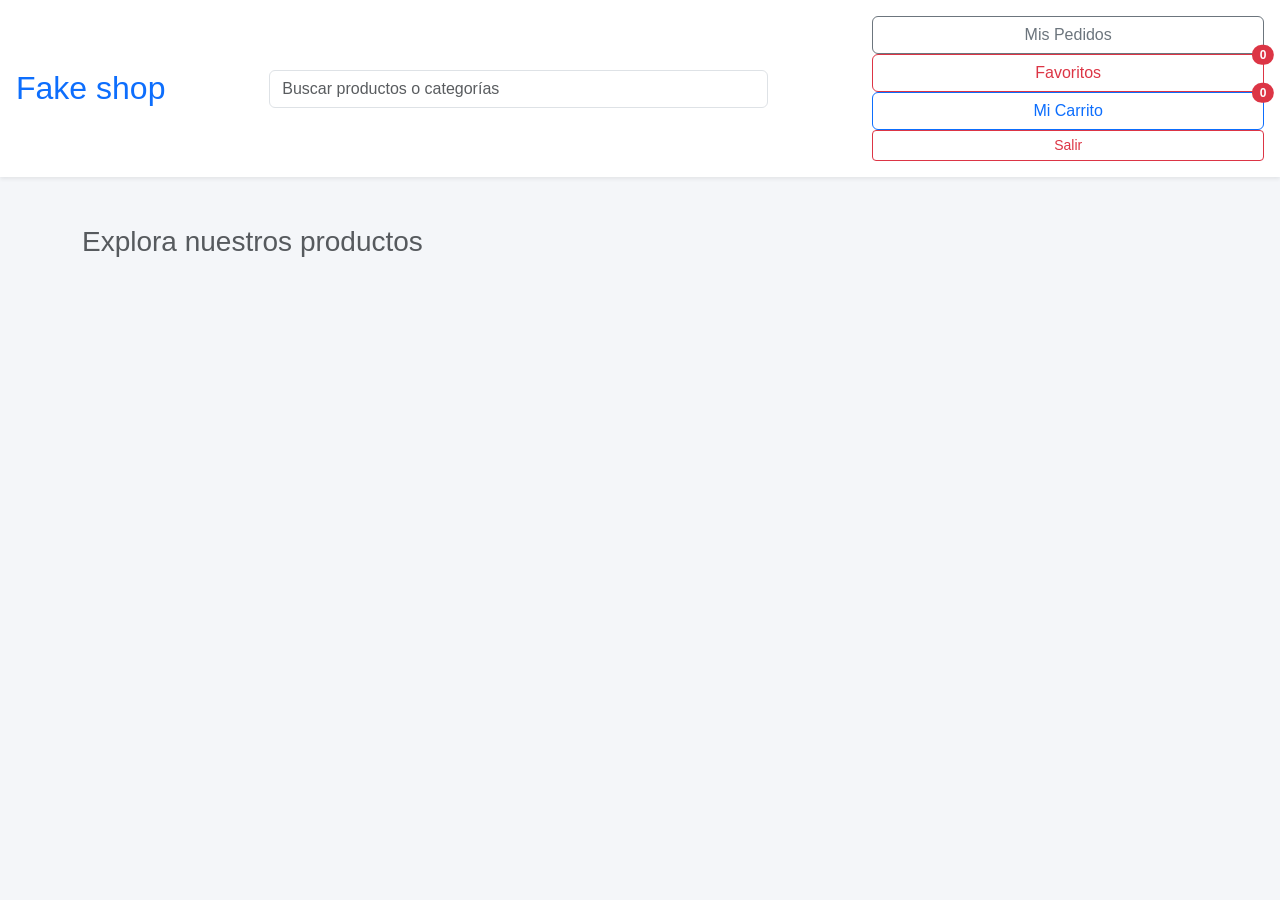
==== src/main/resources/static/catalogo.html @ 31813b3b "[MiguelAngelToscuento] pago y pedidos" ====
<!DOCTYPE html>
<html lang="en">

<head>
    <meta charset="UTF-8">
    <title>Fake Shop Catálogo</title>
    <link href="https://cdn.jsdelivr.net/npm/bootstrap@5.3.3/dist/css/bootstrap.min.css" rel="stylesheet">
    <script src="https://cdn.jsdelivr.net/npm/bootstrap@5.3.3/dist/js/bootstrap.bundle.min.js"></script>
    <link rel="stylesheet" href="style.css">
</head>

<body style="background-color: #f4f6f9">

    <!-- Navbar -->
    <header class="top-nav d-flex justify-content-between align-items-center p-3 bg-white shadow-sm sticky-top">
        <h2 class="logo text-primary m-0">Fake shop</h2>

        <div class="mx-auto" style="width: 40%;">
            <input type="text" id="inputBusqueda" class="form-control" placeholder="Buscar productos o categorías">
        </div>

        <div>
            <button class="btn btn-outline-secondary me-2" data-bs-toggle="modal" data-bs-target="#modalMisCompras"
                onclick="cargarMisCompras()">Mis Pedidos</button>

            <button class="btn btn-outline-danger me-2 position-relative" data-bs-toggle="offcanvas"
                data-bs-target="#favoritosLateral">
                Favoritos
                <span id="badgeFavoritos"
                    class="position-absolute top-0 start-100 translate-middle badge rounded-pill bg-danger">0</span>
            </button>

            <button class="btn btn-outline-primary me-3 position-relative" data-bs-toggle="offcanvas"
                data-bs-target="#carritoLateral">
                Mi Carrito
                <span id="badgeCarrito"
                    class="position-absolute top-0 start-100 translate-middle badge rounded-pill bg-danger">0</span>
            </button>
            <button id="btnCerrarSesionCat" class="btn btn-outline-danger btn-sm">Salir</button>
        </div>
    </header>

    <!-- Catálogo de productos -->
    <div class="container mt-5">
        <h3 class="mb-4 text-muted">Explora nuestros productos</h3>
        <div class="row" id="catalogoGlobal"></div>
    </div>

    <!-- Offcanvas del Carrito -->
    <div class="offcanvas offcanvas-end" tabindex="-1" id="carritoLateral" aria-labelledby="carritoTitulo">
        <div class="offcanvas-header border-bottom">
            <h5 class="offcanvas-title" id="carritoTitulo">Tu Pedido</h5>
            <button type="button" class="btn-close" data-bs-dismiss="offcanvas" aria-label="Close"></button>
        </div>
        <div class="offcanvas-body d-flex flex-column">
            <div id="listaCarrito" class="flex-grow-1 overflow-auto mb-3">
                <p class="text-muted text-center mt-4">El carrito está vacío</p>
            </div>
            <div class="border-top pt-3">
                <div class="d-flex justify-content-between mb-3">
                    <h5 class="m-0">Total:</h5>
                    <h5 class="m-0 text-success">$<span id="totalCarrito">0.00</span></h5>
                </div>
                <button id="btnPagar" class="btn btn-success w-100 btn-lg">Proceder al Pago</button>
            </div>
        </div>
    </div>

    <!-- Offcanvas de Favoritos -->
    <div class="offcanvas offcanvas-start" tabindex="-1" id="favoritosLateral" aria-labelledby="favoritosTitulo">
        <div class="offcanvas-header border-bottom">
            <h5 class="offcanvas-title text-danger" id="favoritosTitulo">Mis Favoritos</h5>
            <button type="button" class="btn-close" data-bs-dismiss="offcanvas" aria-label="Close"></button>
        </div>
        <div class="offcanvas-body bg-light">
            <div id="listaFavoritos" class="d-flex flex-column gap-2">
                <p class="text-muted text-center mt-4">Aún no tienes favoritos</p>
            </div>
        </div>
    </div>

    <!-- Modal Checkout -->
    <div class="modal fade" id="modalCheckout" tabindex="-1" aria-hidden="true">
        <div class="modal-dialog">
            <div class="modal-content">
                <div class="modal-header bg-primary text-white">
                    <h5 class="modal-title">Completar Compra</h5>
                    <button type="button" class="btn-close btn-close-white" data-bs-dismiss="modal"></button>
                </div>
                <div class="modal-body">
                    <h4 class="text-center mb-4">Total a pagar: $<span id="checkoutTotal"
                            class="text-success fw-bold">0.00</span></h4>
                    <h6 class="mb-3 text-muted">Selecciona tu método de pago:</h6>

                    <div class="form-check mb-2">
                        <input class="form-check-input opciones-pago" type="radio" name="metodoPago" id="pagoTarjeta"
                            value="Tarjeta" checked>
                        <label class="form-check-label fw-bold" for="pagoTarjeta">Tarjeta de Crédito / Débito</label>
                    </div>
                    <div class="form-check mb-2">
                        <input class="form-check-input opciones-pago" type="radio" name="metodoPago" id="pagoPaypal"
                            value="PayPal">
                        <label class="form-check-label fw-bold" for="pagoPaypal">PayPal</label>
                    </div>
                    <div class="form-check mb-4">
                        <input class="form-check-input opciones-pago" type="radio" name="metodoPago" id="pagoOxxo"
                            value="Oxxo">
                        <label class="form-check-label fw-bold" for="pagoOxxo">Pago en efectivo (OXXO)</label>
                    </div>

                    <div id="cajaTarjeta" class="p-3 bg-light border rounded">
                        <div class="mb-2">
                            <label class="form-label small">Número de Tarjeta</label>
                            <input type="text" class="form-control form-control-sm" placeholder="0000 0000 0000 0000"
                                maxlength="16">
                        </div>
                        <div class="row">
                            <div class="col-6">
                                <label class="form-label small">Vencimiento</label>
                                <input type="text" class="form-control form-control-sm" placeholder="MM/YY"
                                    maxlength="5">
                            </div>
                            <div class="col-6">
                                <label class="form-label small">CVV</label>
                                <input type="password" class="form-control form-control-sm" placeholder="123"
                                    maxlength="3">
                            </div>
                        </div>
                    </div>
                    <div id="cajaOxxo" class="p-3 bg-light border rounded text-center" style="display: none;">
                        <p class="small m-0 text-muted">Te generaremos un código de barras al finalizar para que pagues
                            en cualquier sucursal OXXO en las próximas 24 horas.</p>
                    </div>
                    <div id="cajaPaypal" class="p-3 bg-light border rounded text-center" style="display: none;">
                        <p class="small m-0 text-muted">Se abrirá una ventana segura para que inicies sesión con tu
                            cuenta de PayPal.</p>
                    </div>
                </div>
                <div class="modal-footer d-flex justify-content-between align-items-center">
                    <small class="text-muted m-0" style="font-size: 11px;">Se enviará a la dirección de tu
                        perfil.</small>
                    <button type="button" class="btn btn-success" id="btnConfirmarCompra">Pagar Ahora</button>
                </div>
            </div>
        </div>
    </div>

    <!-- Modal Historial de Compras -->
    <div class="modal fade" id="modalMisCompras" tabindex="-1" aria-hidden="true">
        <div class="modal-dialog modal-lg modal-dialog-scrollable">
            <div class="modal-content">
                <div class="modal-header bg-dark text-white">
                    <h5 class="modal-title">Historial de Pedidos</h5>
                    <button type="button" class="btn-close btn-close-white" data-bs-dismiss="modal"></button>
                </div>
                <div class="modal-body">
                    <div id="listaMisCompras" class="d-flex flex-column gap-3"></div>
                </div>
            </div>
        </div>
    </div>

    <script src="cliente.js"></script>
</body>

</html>
---- src/main/resources/static/style.css ----
/* style.css */
body {
    font-family: Arial, sans-serif;
    margin: 0;
    padding: 0;
    background-color: #f4f6f9;
}

.form-container {
    background-color: #ffffff; /* Fondo blanco para que resalten */
    border: 1px solid #ccc;
    padding: 20px;
    border-radius: 8px;
    width: 300px;
    box-shadow: 0 4px 6px rgba(0,0,0,0.05);
}

.form-container h2 {
    text-align: center;
}

.form-group {
    margin-bottom: 15px;
}

.form-group label {
    display: block;
    margin-bottom: 5px;
}

.form-group input {
    width: 100%;
    padding: 8px;
    box-sizing: border-box;
}

button {
    width: 100%;
    padding: 10px;
    background-color: #007bff;
    color: white;
    border: none;
    border-radius: 4px;
    cursor: pointer;
}

button:hover {
    background-color: #0056b3;
}
.tabs-container{
    display: flex;
    gap: 15px;
    margin: 0;
}
.tab-btn{
    flex: 1;
    width: auto;
    border-radius: 6px;
    padding: 10px;
    background-color: #fff;
    color: #007bff;
    border: 1px solid #007bff;
    cursor: pointer;
    font-weight: bold;
    transition: background-color 0.3s, color 0.3s;
}
.tab-btn.active{
    background-color: #007bff;
    color: #fff;
}

.top-nav{
    display: flex;
    justify-content: space-between;
    align-items: center;
    background-color: #ffffff;
    padding: 10px 40px;
    box-shadow: 0 2px 5px rgba(0,0,0,0.1);
}

.logo{
    margin: 0;
    color: #007bff;
}
.forms-wrapper{
    display: flex;
    justify-content: center;
    gap: 50px;
    margin-top: 50px;
}
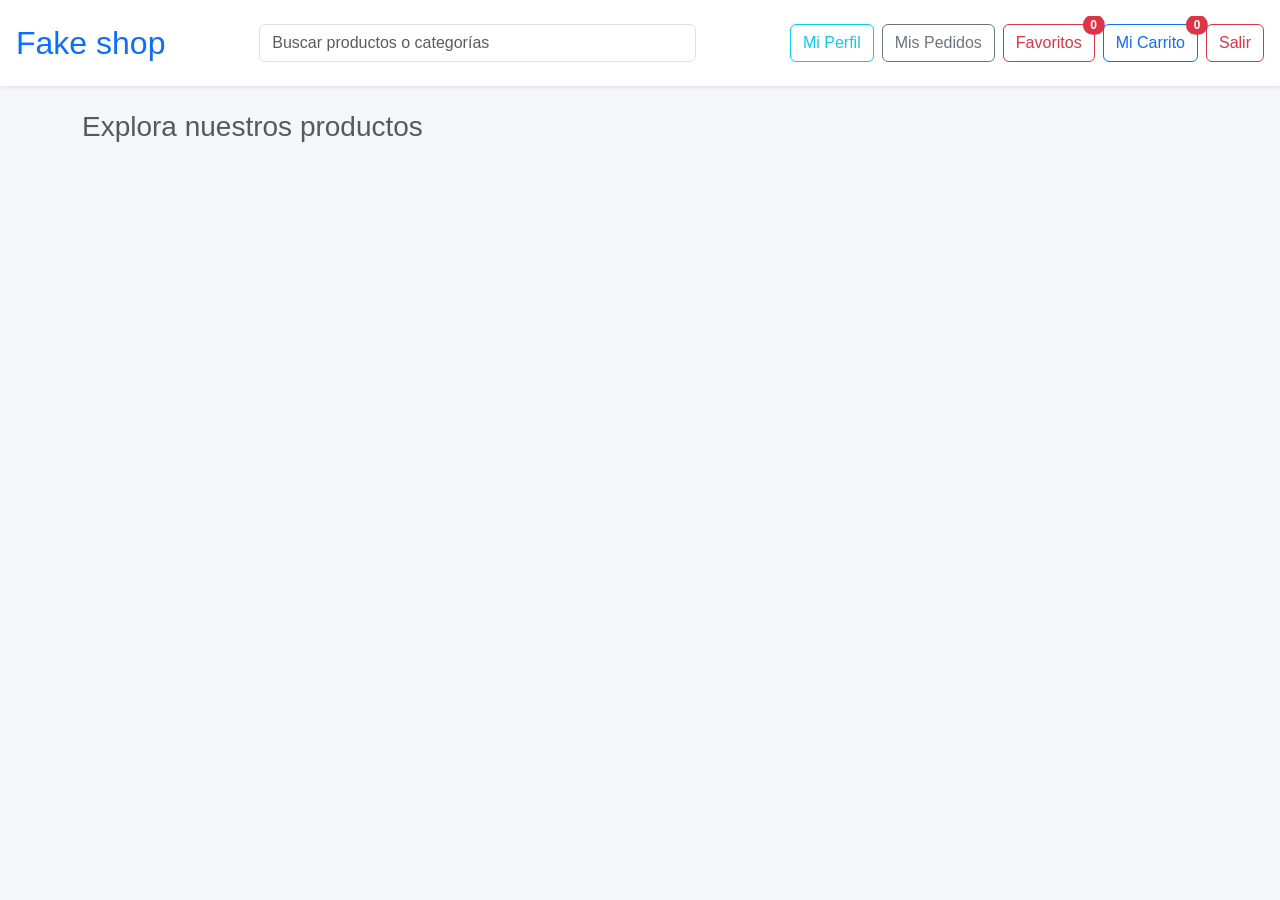
==== commit d76cb98b: "[MiguelAngelToscuento] avances" ====
--- a/src/main/resources/static/catalogo.html
+++ b/src/main/resources/static/catalogo.html
@@ -15,34 +15,40 @@
     <header class="top-nav d-flex justify-content-between align-items-center p-3 bg-white shadow-sm sticky-top">
         <h2 class="logo text-primary m-0">Fake shop</h2>
 
-        <div class="mx-auto" style="width: 40%;">
+        <div class="mx-auto" style="width: 35%;">
             <input type="text" id="inputBusqueda" class="form-control" placeholder="Buscar productos o categorías">
         </div>
 
-        <div>
-            <button class="btn btn-outline-secondary me-2" data-bs-toggle="modal" data-bs-target="#modalMisCompras"
-                onclick="cargarMisCompras()">Mis Pedidos</button>
+        <div class="d-flex align-items-center gap-2 flex-nowrap overflow-auto py-2">
+            <a href="perfil.html" class="btn btn-outline-info text-nowrap">Mi Perfil</a>
 
-            <button class="btn btn-outline-danger me-2 position-relative" data-bs-toggle="offcanvas"
+            <button class="btn btn-outline-secondary text-nowrap" data-bs-toggle="modal"
+                data-bs-target="#modalMisCompras" onclick="cargarMisCompras()">Mis Pedidos</button>
+
+            <button class="btn btn-outline-danger position-relative text-nowrap" data-bs-toggle="offcanvas"
                 data-bs-target="#favoritosLateral">
                 Favoritos
                 <span id="badgeFavoritos"
                     class="position-absolute top-0 start-100 translate-middle badge rounded-pill bg-danger">0</span>
             </button>
 
-            <button class="btn btn-outline-primary me-3 position-relative" data-bs-toggle="offcanvas"
+            <button class="btn btn-outline-primary position-relative text-nowrap" data-bs-toggle="offcanvas"
                 data-bs-target="#carritoLateral">
                 Mi Carrito
                 <span id="badgeCarrito"
                     class="position-absolute top-0 start-100 translate-middle badge rounded-pill bg-danger">0</span>
             </button>
-            <button id="btnCerrarSesionCat" class="btn btn-outline-danger btn-sm">Salir</button>
+            <button id="btnCerrarSesionCat" class="btn btn-outline-danger text-nowrap">Salir</button>
         </div>
     </header>
 
     <!-- Catálogo de productos -->
-    <div class="container mt-5">
-        <h3 class="mb-4 text-muted">Explora nuestros productos</h3>
+    <div class="container mt-4">
+        <h3 class="mb-3 text-muted">Explora nuestros productos</h3>
+
+        <!-- Contenedor de filtros -->
+        <div id="contenedorFiltros" class="d-flex gap-2 mb-4 overflow-auto pb-2"></div>
+
         <div class="row" id="catalogoGlobal"></div>
     </div>
 
@@ -69,7 +75,7 @@
     <!-- Offcanvas de Favoritos -->
     <div class="offcanvas offcanvas-start" tabindex="-1" id="favoritosLateral" aria-labelledby="favoritosTitulo">
         <div class="offcanvas-header border-bottom">
-            <h5 class="offcanvas-title text-danger" id="favoritosTitulo">Mis Favoritos</h5>
+            <h5 class="offcanvas-title text-danger" id="favoritosTitulo">Mis Favoritos ❤️</h5>
             <button type="button" class="btn-close" data-bs-dismiss="offcanvas" aria-label="Close"></button>
         </div>
         <div class="offcanvas-body bg-light">
@@ -128,17 +134,16 @@
                         </div>
                     </div>
                     <div id="cajaOxxo" class="p-3 bg-light border rounded text-center" style="display: none;">
-                        <p class="small m-0 text-muted">Te generaremos un código de barras al finalizar para que pagues
-                            en cualquier sucursal OXXO en las próximas 24 horas.</p>
+                        <p class="small m-0 text-muted">Se generará un código de barras al finalizar para pago en
+                            sucursal OXXO en las próximas 24 horas.</p>
                     </div>
                     <div id="cajaPaypal" class="p-3 bg-light border rounded text-center" style="display: none;">
-                        <p class="small m-0 text-muted">Se abrirá una ventana segura para que inicies sesión con tu
-                            cuenta de PayPal.</p>
+                        <p class="small m-0 text-muted">Se abrirá una ventana segura para inicio de sesión con PayPal.
+                        </p>
                     </div>
                 </div>
                 <div class="modal-footer d-flex justify-content-between align-items-center">
-                    <small class="text-muted m-0" style="font-size: 11px;">Se enviará a la dirección de tu
-                        perfil.</small>
+                    <small class="text-muted m-0" style="font-size: 11px;">Se enviará a la dirección del perfil.</small>
                     <button type="button" class="btn btn-success" id="btnConfirmarCompra">Pagar Ahora</button>
                 </div>
             </div>
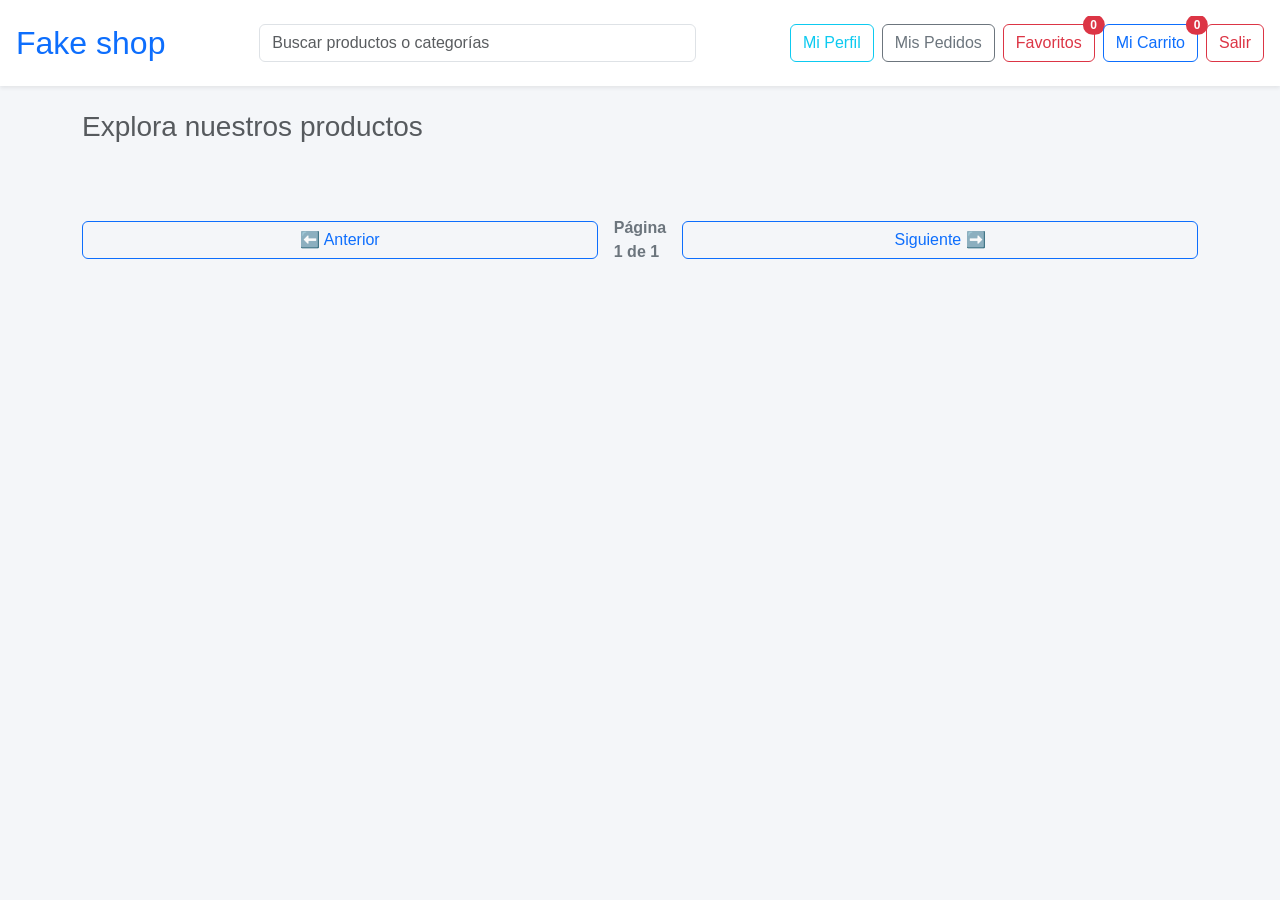
==== commit 27425d70: "[MiguelAngelToscuento] paginación" ====
--- a/src/main/resources/static/catalogo.html
+++ b/src/main/resources/static/catalogo.html
@@ -50,6 +50,11 @@
         <div id="contenedorFiltros" class="d-flex gap-2 mb-4 overflow-auto pb-2"></div>
 
         <div class="row" id="catalogoGlobal"></div>
+        <div class="d-flex justify-content-center align-items-center my-4 gap-3">
+            <button id="btnAnterior" class="btn btn-outline-primary px-4" onclick="cambiarPagina(-1)">⬅️ Anterior</button>
+            <span id="textoPaginacion" class="fw-bold text-secondary">Página 1 de 1</span>
+            <button id="btnSiguiente" class="btn btn-outline-primary px-4" onclick="cambiarPagina(1)">Siguiente ➡️</button>
+        </div>
     </div>
 
     <!-- Offcanvas del Carrito -->
@@ -138,8 +143,8 @@
                             sucursal OXXO en las próximas 24 horas.</p>
                     </div>
                     <div id="cajaPaypal" class="p-3 bg-light border rounded text-center" style="display: none;">
-                        <p class="small m-0 text-muted">Se abrirá una ventana segura para inicio de sesión con PayPal.
-                        </p>
+                        <p class="small text-muted mb-3">Paga de forma segura con tu cuenta PayPal o tarjeta.</p>
+                        <div id="paypal-button-container"></div>
                     </div>
                 </div>
                 <div class="modal-footer d-flex justify-content-between align-items-center">
@@ -165,6 +170,84 @@
         </div>
     </div>
 
+    <!-- detalle del producto -->
+    <div class="modal fade" id="modalDetalleProducto" tabindex="-1" aria-hidden="true">
+        <div class="modal-dialog modal-xl modal-dialog-scrollable">
+            <div class="modal-content" style="background-color: #f4f6f9;">
+                <div class="modal-header bg-white shadow-sm z-1 pb-2 pt-3">
+                    <h5 class="modal-title text-primary fw-bold">Detalle del Producto</h5>
+                    <button type="button" class="btn-close" data-bs-dismiss="modal"></button>
+                </div>
+                <div class="modal-body p-0">
+                    <!-- Sección de compra rápida -->
+                    <div class="bg-white p-4 mb-3 shadow-sm">
+                        <div class="row">
+                            <div class="col-md-6 text-center mb-3 mb-md-0">
+                                <img id="detalleImagen" src="" class="img-fluid rounded" style="max-height: 400px; object-fit: contain;">
+                            </div>
+                            <div class="col-md-6 d-flex flex-column justify-content-center">
+                                <p class="text-muted small mb-1" id="detalleCategoria"></p>
+                                <h3 class="fw-bold mb-2" id="detalleTitulo"></h3>
+                                <p class="text-primary mb-3 small" style="cursor: pointer;">🏪 Vendido por: <span id="detalleTienda" class="fw-bold text-decoration-underline"></span></p>
+                                <h2 class="text-success mb-3">$<span id="detallePrecio"></span></h2>
+                                <p class="mb-4 text-secondary" id="detalleDescripcion"></p>
+                                <p class="text-muted small">Unidades disponibles: <span id="detalleStock" class="fw-bold"></span></p>
+                                <button id="btnDetalleAgregarCarrito" class="btn btn-primary btn-lg w-100 shadow-sm">Agregar al carrito</button>
+                            </div>
+                        </div>
+                    </div>
+
+                    <!-- reseñas y recomendados-->
+                    <div class="container-fluid px-4 pb-4">
+                        <div class="row">
+                            <!--reseñas-->
+                            <div class="col-md-8">
+                                <div class="card shadow-sm border-0 mb-4">
+                                    <div class="card-header bg-white pt-3 pb-2">
+                                        <h5 class="m-0 fw-bold">Opiniones sobre el producto</h5>
+                                    </div>
+                                    <div class="card-body">
+                                        <div id="listaResenas" class="mb-4" style="max-height: 300px; overflow-y: auto;">
+                                            <p class="text-muted">Cargando reseñas...</p>
+                                        </div>
+                                        <hr>
+                                        <h6 class="fw-bold text-primary">Deja tu opinión</h6>
+                                        <form id="formResena" class="mt-3">
+                                            <input type="hidden" id="resenaProductoId">
+                                            <div class="mb-3">
+                                                <label class="form-label small fw-bold">Calificación</label>
+                                                <select class="form-select" id="resenaCalificacion" required>
+                                                    <option value="5">⭐⭐⭐⭐⭐ ¡Excelente!</option>
+                                                    <option value="4">⭐⭐⭐⭐ Muy bueno</option>
+                                                    <option value="3">⭐⭐⭐ Bueno</option>
+                                                    <option value="2">⭐⭐ Regular</option>
+                                                    <option value="1">⭐ Malo</option>
+                                                </select>
+                                            </div>
+                                            <div class="mb-3">
+                                                <label class="form-label small fw-bold">Cuéntanos más sobre el producto</label>
+                                                <textarea class="form-control" id="resenaComentario" rows="3" placeholder="¿Qué te pareció?" required></textarea>
+                                            </div>
+                                            <button type="submit" class="btn btn-success">Publicar opinión</button>
+                                        </form>
+                                    </div>
+                                </div>
+                            </div>
+
+                            <!-- recomendados -->
+                            <div class="col-md-4">
+                                <h6 class="text-muted mb-3 fw-bold">Quienes vieron este producto también compraron:</h6>
+                                <div id="listaRecomendados" class="d-flex flex-column gap-3"></div>
+                            </div>
+                        </div>
+                    </div>
+                </div>
+            </div>
+        </div>
+    </div>
+
+    <script src="https://www.paypal.com/sdk/js?client-id=test&currency=MXN"></script>
+
     <script src="cliente.js"></script>
 </body>
 
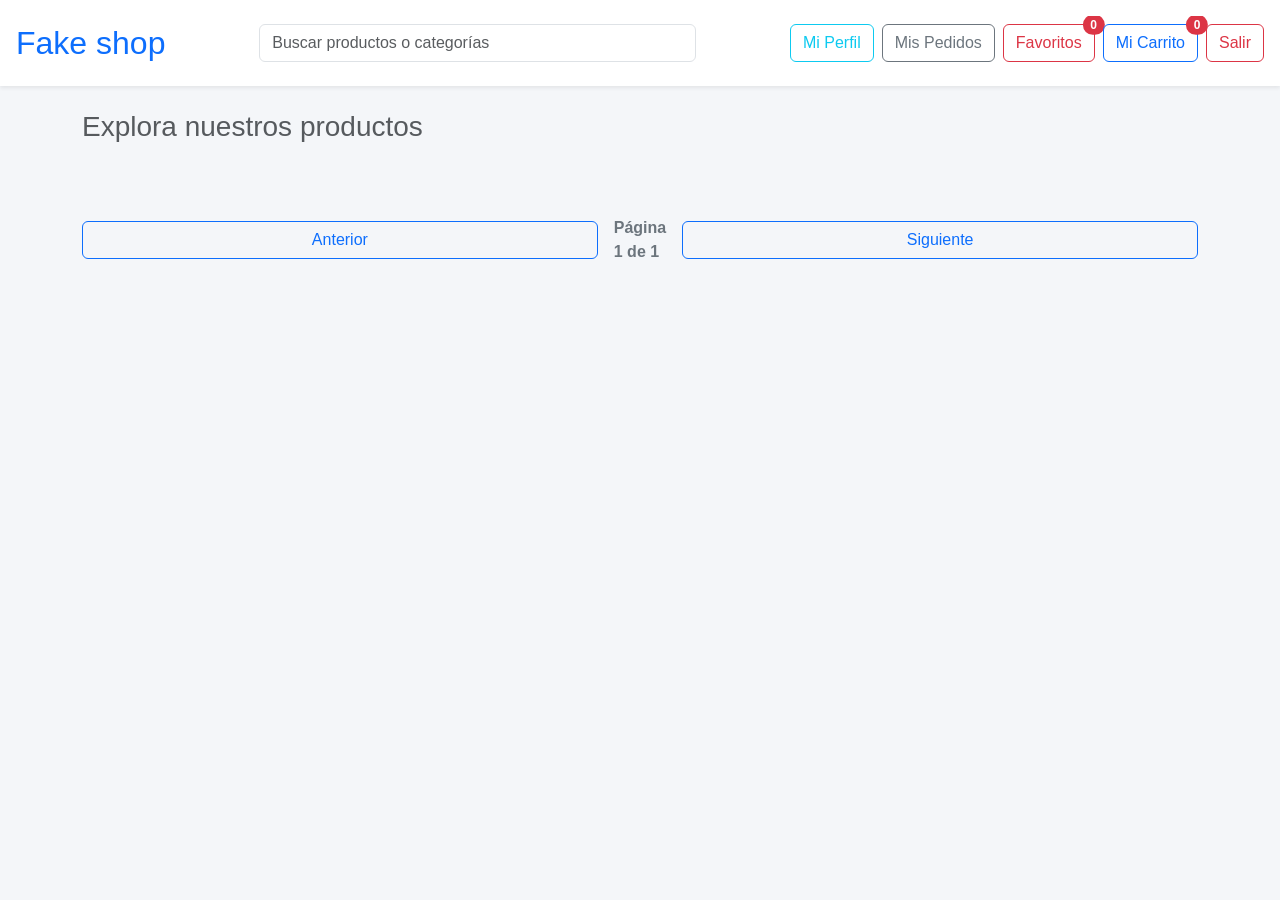
==== commit ae16367c: "[MiguelAngelToscuento] organización" ====
--- a/src/main/resources/static/catalogo.html
+++ b/src/main/resources/static/catalogo.html
@@ -1,9 +1,10 @@
 <!DOCTYPE html>
-<html lang="en">
+<html lang="es">
 
 <head>
     <meta charset="UTF-8">
     <title>Fake Shop Catálogo</title>
+    <!-- Importación de estilos y scripts de Bootstrap -->
     <link href="https://cdn.jsdelivr.net/npm/bootstrap@5.3.3/dist/css/bootstrap.min.css" rel="stylesheet">
     <script src="https://cdn.jsdelivr.net/npm/bootstrap@5.3.3/dist/js/bootstrap.bundle.min.js"></script>
     <link rel="stylesheet" href="style.css">
@@ -11,244 +12,254 @@
 
 <body style="background-color: #f4f6f9">
 
-    <!-- Navbar -->
-    <header class="top-nav d-flex justify-content-between align-items-center p-3 bg-white shadow-sm sticky-top">
-        <h2 class="logo text-primary m-0">Fake shop</h2>
-
-        <div class="mx-auto" style="width: 35%;">
-            <input type="text" id="inputBusqueda" class="form-control" placeholder="Buscar productos o categorías">
-        </div>
-
-        <div class="d-flex align-items-center gap-2 flex-nowrap overflow-auto py-2">
-            <a href="perfil.html" class="btn btn-outline-info text-nowrap">Mi Perfil</a>
-
-            <button class="btn btn-outline-secondary text-nowrap" data-bs-toggle="modal"
-                data-bs-target="#modalMisCompras" onclick="cargarMisCompras()">Mis Pedidos</button>
-
-            <button class="btn btn-outline-danger position-relative text-nowrap" data-bs-toggle="offcanvas"
-                data-bs-target="#favoritosLateral">
-                Favoritos
-                <span id="badgeFavoritos"
-                    class="position-absolute top-0 start-100 translate-middle badge rounded-pill bg-danger">0</span>
-            </button>
-
-            <button class="btn btn-outline-primary position-relative text-nowrap" data-bs-toggle="offcanvas"
-                data-bs-target="#carritoLateral">
-                Mi Carrito
-                <span id="badgeCarrito"
-                    class="position-absolute top-0 start-100 translate-middle badge rounded-pill bg-danger">0</span>
-            </button>
-            <button id="btnCerrarSesionCat" class="btn btn-outline-danger text-nowrap">Salir</button>
-        </div>
-    </header>
-
-    <!-- Catálogo de productos -->
-    <div class="container mt-4">
-        <h3 class="mb-3 text-muted">Explora nuestros productos</h3>
-
-        <!-- Contenedor de filtros -->
-        <div id="contenedorFiltros" class="d-flex gap-2 mb-4 overflow-auto pb-2"></div>
-
-        <div class="row" id="catalogoGlobal"></div>
-        <div class="d-flex justify-content-center align-items-center my-4 gap-3">
-            <button id="btnAnterior" class="btn btn-outline-primary px-4" onclick="cambiarPagina(-1)">⬅️ Anterior</button>
-            <span id="textoPaginacion" class="fw-bold text-secondary">Página 1 de 1</span>
-            <button id="btnSiguiente" class="btn btn-outline-primary px-4" onclick="cambiarPagina(1)">Siguiente ➡️</button>
-        </div>
-    </div>
-
-    <!-- Offcanvas del Carrito -->
-    <div class="offcanvas offcanvas-end" tabindex="-1" id="carritoLateral" aria-labelledby="carritoTitulo">
-        <div class="offcanvas-header border-bottom">
-            <h5 class="offcanvas-title" id="carritoTitulo">Tu Pedido</h5>
-            <button type="button" class="btn-close" data-bs-dismiss="offcanvas" aria-label="Close"></button>
-        </div>
-        <div class="offcanvas-body d-flex flex-column">
-            <div id="listaCarrito" class="flex-grow-1 overflow-auto mb-3">
-                <p class="text-muted text-center mt-4">El carrito está vacío</p>
-            </div>
-            <div class="border-top pt-3">
-                <div class="d-flex justify-content-between mb-3">
-                    <h5 class="m-0">Total:</h5>
-                    <h5 class="m-0 text-success">$<span id="totalCarrito">0.00</span></h5>
-                </div>
-                <button id="btnPagar" class="btn btn-success w-100 btn-lg">Proceder al Pago</button>
-            </div>
-        </div>
-    </div>
-
-    <!-- Offcanvas de Favoritos -->
-    <div class="offcanvas offcanvas-start" tabindex="-1" id="favoritosLateral" aria-labelledby="favoritosTitulo">
-        <div class="offcanvas-header border-bottom">
-            <h5 class="offcanvas-title text-danger" id="favoritosTitulo">Mis Favoritos ❤️</h5>
-            <button type="button" class="btn-close" data-bs-dismiss="offcanvas" aria-label="Close"></button>
-        </div>
-        <div class="offcanvas-body bg-light">
-            <div id="listaFavoritos" class="d-flex flex-column gap-2">
-                <p class="text-muted text-center mt-4">Aún no tienes favoritos</p>
-            </div>
-        </div>
-    </div>
-
-    <!-- Modal Checkout -->
-    <div class="modal fade" id="modalCheckout" tabindex="-1" aria-hidden="true">
-        <div class="modal-dialog">
-            <div class="modal-content">
-                <div class="modal-header bg-primary text-white">
-                    <h5 class="modal-title">Completar Compra</h5>
-                    <button type="button" class="btn-close btn-close-white" data-bs-dismiss="modal"></button>
-                </div>
-                <div class="modal-body">
-                    <h4 class="text-center mb-4">Total a pagar: $<span id="checkoutTotal"
-                            class="text-success fw-bold">0.00</span></h4>
-                    <h6 class="mb-3 text-muted">Selecciona tu método de pago:</h6>
-
-                    <div class="form-check mb-2">
-                        <input class="form-check-input opciones-pago" type="radio" name="metodoPago" id="pagoTarjeta"
-                            value="Tarjeta" checked>
-                        <label class="form-check-label fw-bold" for="pagoTarjeta">Tarjeta de Crédito / Débito</label>
-                    </div>
-                    <div class="form-check mb-2">
-                        <input class="form-check-input opciones-pago" type="radio" name="metodoPago" id="pagoPaypal"
-                            value="PayPal">
-                        <label class="form-check-label fw-bold" for="pagoPaypal">PayPal</label>
-                    </div>
-                    <div class="form-check mb-4">
-                        <input class="form-check-input opciones-pago" type="radio" name="metodoPago" id="pagoOxxo"
-                            value="Oxxo">
-                        <label class="form-check-label fw-bold" for="pagoOxxo">Pago en efectivo (OXXO)</label>
-                    </div>
-
-                    <div id="cajaTarjeta" class="p-3 bg-light border rounded">
-                        <div class="mb-2">
-                            <label class="form-label small">Número de Tarjeta</label>
-                            <input type="text" class="form-control form-control-sm" placeholder="0000 0000 0000 0000"
-                                maxlength="16">
-                        </div>
-                        <div class="row">
-                            <div class="col-6">
-                                <label class="form-label small">Vencimiento</label>
-                                <input type="text" class="form-control form-control-sm" placeholder="MM/YY"
-                                    maxlength="5">
-                            </div>
-                            <div class="col-6">
-                                <label class="form-label small">CVV</label>
-                                <input type="password" class="form-control form-control-sm" placeholder="123"
-                                    maxlength="3">
-                            </div>
-                        </div>
-                    </div>
-                    <div id="cajaOxxo" class="p-3 bg-light border rounded text-center" style="display: none;">
-                        <p class="small m-0 text-muted">Se generará un código de barras al finalizar para pago en
-                            sucursal OXXO en las próximas 24 horas.</p>
-                    </div>
-                    <div id="cajaPaypal" class="p-3 bg-light border rounded text-center" style="display: none;">
-                        <p class="small text-muted mb-3">Paga de forma segura con tu cuenta PayPal o tarjeta.</p>
-                        <div id="paypal-button-container"></div>
-                    </div>
-                </div>
-                <div class="modal-footer d-flex justify-content-between align-items-center">
-                    <small class="text-muted m-0" style="font-size: 11px;">Se enviará a la dirección del perfil.</small>
-                    <button type="button" class="btn btn-success" id="btnConfirmarCompra">Pagar Ahora</button>
-                </div>
-            </div>
-        </div>
-    </div>
-
-    <!-- Modal Historial de Compras -->
-    <div class="modal fade" id="modalMisCompras" tabindex="-1" aria-hidden="true">
-        <div class="modal-dialog modal-lg modal-dialog-scrollable">
-            <div class="modal-content">
-                <div class="modal-header bg-dark text-white">
-                    <h5 class="modal-title">Historial de Pedidos</h5>
-                    <button type="button" class="btn-close btn-close-white" data-bs-dismiss="modal"></button>
-                </div>
-                <div class="modal-body">
-                    <div id="listaMisCompras" class="d-flex flex-column gap-3"></div>
-                </div>
-            </div>
-        </div>
-    </div>
-
-    <!-- detalle del producto -->
-    <div class="modal fade" id="modalDetalleProducto" tabindex="-1" aria-hidden="true">
-        <div class="modal-dialog modal-xl modal-dialog-scrollable">
-            <div class="modal-content" style="background-color: #f4f6f9;">
-                <div class="modal-header bg-white shadow-sm z-1 pb-2 pt-3">
-                    <h5 class="modal-title text-primary fw-bold">Detalle del Producto</h5>
-                    <button type="button" class="btn-close" data-bs-dismiss="modal"></button>
-                </div>
-                <div class="modal-body p-0">
-                    <!-- Sección de compra rápida -->
-                    <div class="bg-white p-4 mb-3 shadow-sm">
-                        <div class="row">
-                            <div class="col-md-6 text-center mb-3 mb-md-0">
-                                <img id="detalleImagen" src="" class="img-fluid rounded" style="max-height: 400px; object-fit: contain;">
-                            </div>
-                            <div class="col-md-6 d-flex flex-column justify-content-center">
-                                <p class="text-muted small mb-1" id="detalleCategoria"></p>
-                                <h3 class="fw-bold mb-2" id="detalleTitulo"></h3>
-                                <p class="text-primary mb-3 small" style="cursor: pointer;">🏪 Vendido por: <span id="detalleTienda" class="fw-bold text-decoration-underline"></span></p>
-                                <h2 class="text-success mb-3">$<span id="detallePrecio"></span></h2>
-                                <p class="mb-4 text-secondary" id="detalleDescripcion"></p>
-                                <p class="text-muted small">Unidades disponibles: <span id="detalleStock" class="fw-bold"></span></p>
-                                <button id="btnDetalleAgregarCarrito" class="btn btn-primary btn-lg w-100 shadow-sm">Agregar al carrito</button>
-                            </div>
-                        </div>
-                    </div>
-
-                    <!-- reseñas y recomendados-->
-                    <div class="container-fluid px-4 pb-4">
-                        <div class="row">
-                            <!--reseñas-->
-                            <div class="col-md-8">
-                                <div class="card shadow-sm border-0 mb-4">
-                                    <div class="card-header bg-white pt-3 pb-2">
-                                        <h5 class="m-0 fw-bold">Opiniones sobre el producto</h5>
+<!-- Barra de navegación principal -->
+<header class="top-nav d-flex justify-content-between align-items-center p-3 bg-white shadow-sm sticky-top">
+    <h2 class="logo text-primary m-0">Fake shop</h2>
+
+    <!-- Buscador de productos -->
+    <div class="mx-auto" style="width: 35%;">
+        <input type="text" id="inputBusqueda" class="form-control" placeholder="Buscar productos o categorías">
+    </div>
+
+    <!-- Botones de navegación y usuario -->
+    <div class="d-flex align-items-center gap-2 flex-nowrap overflow-auto py-2">
+        <a href="perfil.html" class="btn btn-outline-info text-nowrap">Mi Perfil</a>
+
+        <button class="btn btn-outline-secondary text-nowrap" data-bs-toggle="modal" data-bs-target="#modalMisCompras" onclick="cargarMisCompras()">Mis Pedidos</button>
+
+        <button class="btn btn-outline-danger position-relative text-nowrap" data-bs-toggle="offcanvas" data-bs-target="#favoritosLateral">
+            Favoritos
+            <span id="badgeFavoritos" class="position-absolute top-0 start-100 translate-middle badge rounded-pill bg-danger">0</span>
+        </button>
+
+        <button class="btn btn-outline-primary position-relative text-nowrap" data-bs-toggle="offcanvas" data-bs-target="#carritoLateral">
+            Mi Carrito
+            <span id="badgeCarrito" class="position-absolute top-0 start-100 translate-middle badge rounded-pill bg-danger">0</span>
+        </button>
+
+        <button id="btnCerrarSesionCat" class="btn btn-outline-danger text-nowrap">Salir</button>
+    </div>
+</header>
+
+<!-- Sección principal del catálogo -->
+<div class="container mt-4">
+    <h3 class="mb-3 text-muted">Explora nuestros productos</h3>
+
+    <!-- Contenedor dinámico de filtros por categoría -->
+    <div id="contenedorFiltros" class="d-flex gap-2 mb-4 overflow-auto pb-2"></div>
+
+    <!-- Contenedor dinámico de tarjetas de productos -->
+    <div class="row" id="catalogoGlobal"></div>
+
+    <!-- Controles de paginación del catálogo -->
+    <div class="d-flex justify-content-center align-items-center my-4 gap-3">
+        <button id="btnAnterior" class="btn btn-outline-primary px-4" onclick="cambiarPagina(-1)">Anterior</button>
+        <span id="textoPaginacion" class="fw-bold text-secondary">Página 1 de 1</span>
+        <button id="btnSiguiente" class="btn btn-outline-primary px-4" onclick="cambiarPagina(1)">Siguiente</button>
+    </div>
+</div>
+
+<!-- Menú lateral del carrito de compras -->
+<div class="offcanvas offcanvas-end" tabindex="-1" id="carritoLateral" aria-labelledby="carritoTitulo">
+    <div class="offcanvas-header border-bottom">
+        <h5 class="offcanvas-title" id="carritoTitulo">Tu Pedido</h5>
+        <button type="button" class="btn-close" data-bs-dismiss="offcanvas" aria-label="Close"></button>
+    </div>
+    <div class="offcanvas-body d-flex flex-column">
+        <!-- Lista dinámica de artículos en el carrito -->
+        <div id="listaCarrito" class="flex-grow-1 overflow-auto mb-3">
+            <p class="text-muted text-center mt-4">El carrito está vacío</p>
+        </div>
+
+        <!-- Resumen de pago y botón de proceder -->
+        <div class="border-top pt-3">
+            <div class="d-flex justify-content-between mb-3">
+                <h5 class="m-0">Total:</h5>
+                <h5 class="m-0 text-success">$<span id="totalCarrito">0.00</span></h5>
+            </div>
+            <button id="btnPagar" class="btn btn-success w-100 btn-lg">Proceder al Pago</button>
+        </div>
+    </div>
+</div>
+
+<!-- Menú lateral de favoritos -->
+<div class="offcanvas offcanvas-start" tabindex="-1" id="favoritosLateral" aria-labelledby="favoritosTitulo">
+    <div class="offcanvas-header border-bottom">
+        <h5 class="offcanvas-title text-danger" id="favoritosTitulo">Mis Favoritos</h5>
+        <button type="button" class="btn-close" data-bs-dismiss="offcanvas" aria-label="Close"></button>
+    </div>
+    <div class="offcanvas-body bg-light">
+        <!-- Lista dinámica de productos favoritos -->
+        <div id="listaFavoritos" class="d-flex flex-column gap-2">
+            <p class="text-muted text-center mt-4">Aún no tienes favoritos</p>
+        </div>
+    </div>
+</div>
+
+<!-- Ventana emergente de pago -->
+<div class="modal fade" id="modalCheckout" tabindex="-1" aria-hidden="true">
+    <div class="modal-dialog">
+        <div class="modal-content">
+            <div class="modal-header bg-primary text-white">
+                <h5 class="modal-title">Completar Compra</h5>
+                <button type="button" class="btn-close btn-close-white" data-bs-dismiss="modal"></button>
+            </div>
+            <div class="modal-body">
+                <h4 class="text-center mb-4">Total a pagar: $<span id="checkoutTotal" class="text-success fw-bold">0.00</span></h4>
+                <h6 class="mb-3 text-muted">Selecciona tu método de pago:</h6>
+
+                <!-- Opciones de métodos de pago -->
+                <div class="form-check mb-2">
+                    <input class="form-check-input opciones-pago" type="radio" name="metodoPago" id="pagoTarjeta" value="Tarjeta" checked>
+                    <label class="form-check-label fw-bold" for="pagoTarjeta">Tarjeta de Crédito / Débito</label>
+                </div>
+                <div class="form-check mb-2">
+                    <input class="form-check-input opciones-pago" type="radio" name="metodoPago" id="pagoPaypal" value="PayPal">
+                    <label class="form-check-label fw-bold" for="pagoPaypal">PayPal</label>
+                </div>
+                <div class="form-check mb-4">
+                    <input class="form-check-input opciones-pago" type="radio" name="metodoPago" id="pagoOxxo" value="Oxxo">
+                    <label class="form-check-label fw-bold" for="pagoOxxo">Pago en efectivo (OXXO)</label>
+                </div>
+
+                <!-- Formularios dinámicos según método de pago -->
+                <div id="cajaTarjeta" class="p-3 bg-light border rounded">
+                    <div class="mb-2">
+                        <label class="form-label small">Número de Tarjeta</label>
+                        <input type="text" class="form-control form-control-sm" placeholder="0000 0000 0000 0000" maxlength="16">
+                    </div>
+                    <div class="row">
+                        <div class="col-6">
+                            <label class="form-label small">Vencimiento</label>
+                            <input type="text" class="form-control form-control-sm" placeholder="MM/YY" maxlength="5">
+                        </div>
+                        <div class="col-6">
+                            <label class="form-label small">CVV</label>
+                            <input type="password" class="form-control form-control-sm" placeholder="123" maxlength="3">
+                        </div>
+                    </div>
+                </div>
+
+                <div id="cajaOxxo" class="p-3 bg-light border rounded text-center" style="display: none;">
+                    <p class="small m-0 text-muted">Se generará un código de barras al finalizar para pago en sucursal OXXO en las próximas 24 horas.</p>
+                </div>
+
+                <div id="cajaPaypal" class="p-3 bg-light border rounded text-center" style="display: none;">
+                    <p class="small text-muted mb-3">Paga de forma segura con tu cuenta PayPal o tarjeta.</p>
+                    <!-- Contenedor inyectado por  PayPal -->
+                    <div id="paypal-button-container"></div>
+                </div>
+            </div>
+
+            <div class="modal-footer d-flex justify-content-between align-items-center">
+                <small class="text-muted m-0" style="font-size: 11px;">Se enviará a la dirección del perfil.</small>
+                <button type="button" class="btn btn-success" id="btnConfirmarCompra">Pagar Ahora</button>
+            </div>
+        </div>
+    </div>
+</div>
+
+<!-- Ventana emergente del historial de compras -->
+<div class="modal fade" id="modalMisCompras" tabindex="-1" aria-hidden="true">
+    <div class="modal-dialog modal-lg modal-dialog-scrollable">
+        <div class="modal-content">
+            <div class="modal-header bg-dark text-white">
+                <h5 class="modal-title">Historial de Pedidos</h5>
+                <button type="button" class="btn-close btn-close-white" data-bs-dismiss="modal"></button>
+            </div>
+            <div class="modal-body">
+                <!-- Lista dinámica de pedidos -->
+                <div id="listaMisCompras" class="d-flex flex-column gap-3"></div>
+            </div>
+        </div>
+    </div>
+</div>
+
+<!-- Ventana emergente de detalles del producto -->
+<div class="modal fade" id="modalDetalleProducto" tabindex="-1" aria-hidden="true">
+    <div class="modal-dialog modal-xl modal-dialog-scrollable">
+        <div class="modal-content" style="background-color: #f4f6f9;">
+            <div class="modal-header bg-white shadow-sm z-1 pb-2 pt-3">
+                <h5 class="modal-title text-primary fw-bold">Detalle del Producto</h5>
+                <button type="button" class="btn-close" data-bs-dismiss="modal"></button>
+            </div>
+
+            <div class="modal-body p-0">
+                <!-- Vista principal de detalles de compra -->
+                <div class="bg-white p-4 mb-3 shadow-sm">
+                    <div class="row">
+                        <div class="col-md-6 text-center mb-3 mb-md-0">
+                            <img id="detalleImagen" src="" class="img-fluid rounded" style="max-height: 400px; object-fit: contain;">
+                        </div>
+                        <div class="col-md-6 d-flex flex-column justify-content-center">
+                            <p class="text-muted small mb-1" id="detalleCategoria"></p>
+                            <h3 class="fw-bold mb-2" id="detalleTitulo"></h3>
+                            <p class="text-primary mb-3 small" style="cursor: pointer;">Vendido por: <span id="detalleTienda" class="fw-bold text-decoration-underline"></span></p>
+                            <h2 class="text-success mb-3">$<span id="detallePrecio"></span></h2>
+                            <p class="mb-4 text-secondary" id="detalleDescripcion"></p>
+                            <p class="text-muted small">Unidades disponibles: <span id="detalleStock" class="fw-bold"></span></p>
+                            <button id="btnDetalleAgregarCarrito" class="btn btn-primary btn-lg w-100 shadow-sm">Agregar al carrito</button>
+                        </div>
+                    </div>
+                </div>
+
+                <!-- Sección de reseñas y productos recomendados -->
+                <div class="container-fluid px-4 pb-4">
+                    <div class="row">
+                        <!-- Visualización de reseñas -->
+                        <div class="col-md-8">
+                            <div class="card shadow-sm border-0 mb-4">
+                                <div class="card-header bg-white pt-3 pb-2">
+                                    <h5 class="m-0 fw-bold">Opiniones sobre el producto</h5>
+                                </div>
+                                <div class="card-body">
+                                    <!-- Lista dinámica de comentarios -->
+                                    <div id="listaResenas" class="mb-4" style="max-height: 300px; overflow-y: auto;">
+                                        <p class="text-muted">Cargando reseñas...</p>
                                     </div>
-                                    <div class="card-body">
-                                        <div id="listaResenas" class="mb-4" style="max-height: 300px; overflow-y: auto;">
-                                            <p class="text-muted">Cargando reseñas...</p>
+                                    <hr>
+
+                                    <!-- Formulario para enviar nueva reseña -->
+                                    <h6 class="fw-bold text-primary">Deja tu opinión</h6>
+                                    <form id="formResena" class="mt-3">
+                                        <input type="hidden" id="resenaProductoId">
+                                        <div class="mb-3">
+                                            <label class="form-label small fw-bold">Calificación</label>
+                                            <select class="form-select" id="resenaCalificacion" required>
+                                                <option value="5">⭐⭐⭐⭐⭐ ¡Excelente!</option>
+                                                <option value="4">⭐⭐⭐⭐ Muy bueno</option>
+                                                <option value="3">⭐⭐⭐ Bueno</option>
+                                                <option value="2">⭐⭐ Regular</option>
+                                                <option value="1">⭐ Malo</option>
+                                            </select>
                                         </div>
-                                        <hr>
-                                        <h6 class="fw-bold text-primary">Deja tu opinión</h6>
-                                        <form id="formResena" class="mt-3">
-                                            <input type="hidden" id="resenaProductoId">
-                                            <div class="mb-3">
-                                                <label class="form-label small fw-bold">Calificación</label>
-                                                <select class="form-select" id="resenaCalificacion" required>
-                                                    <option value="5">⭐⭐⭐⭐⭐ ¡Excelente!</option>
-                                                    <option value="4">⭐⭐⭐⭐ Muy bueno</option>
-                                                    <option value="3">⭐⭐⭐ Bueno</option>
-                                                    <option value="2">⭐⭐ Regular</option>
-                                                    <option value="1">⭐ Malo</option>
-                                                </select>
-                                            </div>
-                                            <div class="mb-3">
-                                                <label class="form-label small fw-bold">Cuéntanos más sobre el producto</label>
-                                                <textarea class="form-control" id="resenaComentario" rows="3" placeholder="¿Qué te pareció?" required></textarea>
-                                            </div>
-                                            <button type="submit" class="btn btn-success">Publicar opinión</button>
-                                        </form>
-                                    </div>
+                                        <div class="mb-3">
+                                            <label class="form-label small fw-bold">Cuéntanos más sobre el producto</label>
+                                            <textarea class="form-control" id="resenaComentario" rows="3" placeholder="¿Qué te pareció?" required></textarea>
+                                        </div>
+                                        <button type="submit" class="btn btn-success">Publicar opinión</button>
+                                    </form>
                                 </div>
                             </div>
-
-                            <!-- recomendados -->
-                            <div class="col-md-4">
-                                <h6 class="text-muted mb-3 fw-bold">Quienes vieron este producto también compraron:</h6>
-                                <div id="listaRecomendados" class="d-flex flex-column gap-3"></div>
-                            </div>
-                        </div>
-                    </div>
-                </div>
-            </div>
-        </div>
-    </div>
-
-    <script src="https://www.paypal.com/sdk/js?client-id=test&currency=MXN"></script>
-
-    <script src="cliente.js"></script>
+                        </div>
+
+                        <!-- Visualización de productos sugeridos -->
+                        <div class="col-md-4">
+                            <h6 class="text-muted mb-3 fw-bold">Quienes vieron este producto también compraron:</h6>
+                            <!-- Lista dinámica de recomendaciones -->
+                            <div id="listaRecomendados" class="d-flex flex-column gap-3"></div>
+                        </div>
+                    </div>
+                </div>
+            </div>
+        </div>
+    </div>
+</div>
+
+<!-- Integración del SDK de PayPal -->
+<script src="https://www.paypal.com/sdk/js?client-id=test&currency=MXN"></script>
+<!-- Lógica principal del catálogo -->
+<script src="cliente.js"></script>
 </body>
 
 </html>
--- a/src/main/resources/static/style.css
+++ b/src/main/resources/static/style.css
@@ -1,4 +1,4 @@
-/* style.css */
+/* Estilos generales del cuerpo de la página */
 body {
     font-family: Arial, sans-serif;
     margin: 0;
@@ -6,8 +6,9 @@
     background-color: #f4f6f9;
 }
 
+/* Contenedor principal de los formularios */
 .form-container {
-    background-color: #ffffff; /* Fondo blanco para que resalten */
+    background-color: #ffffff;
     border: 1px solid #ccc;
     padding: 20px;
     border-radius: 8px;
@@ -15,25 +16,30 @@
     box-shadow: 0 4px 6px rgba(0,0,0,0.05);
 }
 
+/* Título dentro de los formularios */
 .form-container h2 {
     text-align: center;
 }
 
+/* Agrupación de etiquetas y campos de entrada */
 .form-group {
     margin-bottom: 15px;
 }
 
+/* Etiquetas de los formularios */
 .form-group label {
     display: block;
     margin-bottom: 5px;
 }
 
+/* Campos de entrada de texto */
 .form-group input {
     width: 100%;
     padding: 8px;
     box-sizing: border-box;
 }
 
+/* Estilo general para los botones */
 button {
     width: 100%;
     padding: 10px;
@@ -44,15 +50,20 @@
     cursor: pointer;
 }
 
+/* Efecto al pasar el cursor sobre los botones */
 button:hover {
     background-color: #0056b3;
 }
-.tabs-container{
+
+/* Contenedor de las pestañas de selección de rol */
+.tabs-container {
     display: flex;
     gap: 15px;
     margin: 0;
 }
-.tab-btn{
+
+/* Estilo de cada pestaña inactiva */
+.tab-btn {
     flex: 1;
     width: auto;
     border-radius: 6px;
@@ -64,12 +75,15 @@
     font-weight: bold;
     transition: background-color 0.3s, color 0.3s;
 }
-.tab-btn.active{
+
+/* Estilo de la pestaña activa seleccionada */
+.tab-btn.active {
     background-color: #007bff;
     color: #fff;
 }
 
-.top-nav{
+/* Barra de navegación superior */
+.top-nav {
     display: flex;
     justify-content: space-between;
     align-items: center;
@@ -78,11 +92,14 @@
     box-shadow: 0 2px 5px rgba(0,0,0,0.1);
 }
 
-.logo{
+/* Logotipo de la tienda */
+.logo {
     margin: 0;
     color: #007bff;
 }
-.forms-wrapper{
+
+/* Envoltorio para centrar los formularios en la pantalla */
+.forms-wrapper {
     display: flex;
     justify-content: center;
     gap: 50px;
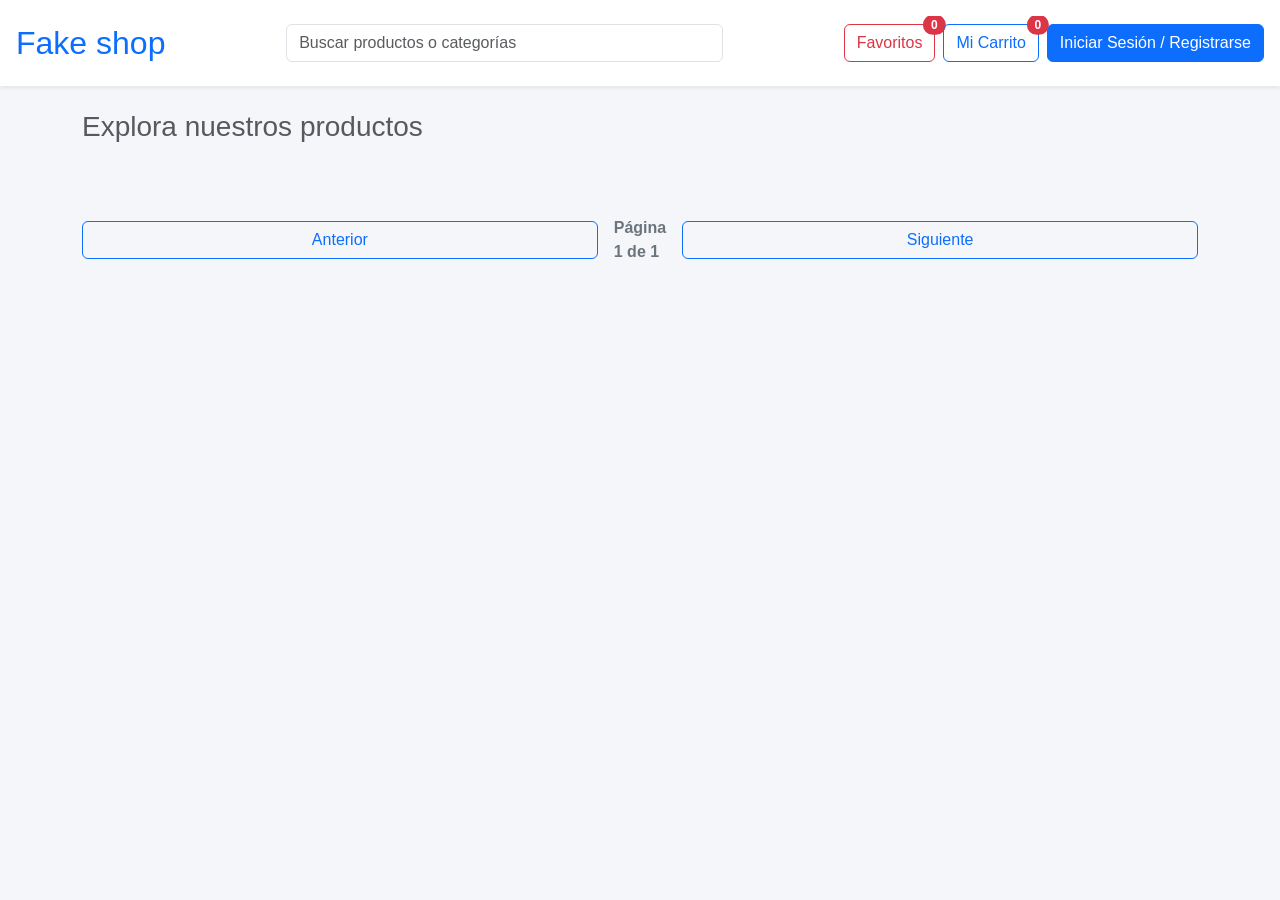
==== commit 7134a20f: "[MiguelAngelToscuento] size in image cards" ====
--- a/src/main/resources/static/catalogo.html
+++ b/src/main/resources/static/catalogo.html
@@ -12,254 +12,194 @@
 
 <body style="background-color: #f4f6f9">
 
-<!-- Barra de navegación principal -->
-<header class="top-nav d-flex justify-content-between align-items-center p-3 bg-white shadow-sm sticky-top">
-    <h2 class="logo text-primary m-0">Fake shop</h2>
-
-    <!-- Buscador de productos -->
-    <div class="mx-auto" style="width: 35%;">
-        <input type="text" id="inputBusqueda" class="form-control" placeholder="Buscar productos o categorías">
-    </div>
-
-    <!-- Botones de navegación y usuario -->
-    <div class="d-flex align-items-center gap-2 flex-nowrap overflow-auto py-2">
-        <a href="perfil.html" class="btn btn-outline-info text-nowrap">Mi Perfil</a>
-
-        <button class="btn btn-outline-secondary text-nowrap" data-bs-toggle="modal" data-bs-target="#modalMisCompras" onclick="cargarMisCompras()">Mis Pedidos</button>
-
-        <button class="btn btn-outline-danger position-relative text-nowrap" data-bs-toggle="offcanvas" data-bs-target="#favoritosLateral">
-            Favoritos
-            <span id="badgeFavoritos" class="position-absolute top-0 start-100 translate-middle badge rounded-pill bg-danger">0</span>
-        </button>
-
-        <button class="btn btn-outline-primary position-relative text-nowrap" data-bs-toggle="offcanvas" data-bs-target="#carritoLateral">
-            Mi Carrito
-            <span id="badgeCarrito" class="position-absolute top-0 start-100 translate-middle badge rounded-pill bg-danger">0</span>
-        </button>
-
-        <button id="btnCerrarSesionCat" class="btn btn-outline-danger text-nowrap">Salir</button>
-    </div>
-</header>
-
-<!-- Sección principal del catálogo -->
-<div class="container mt-4">
-    <h3 class="mb-3 text-muted">Explora nuestros productos</h3>
-
-    <!-- Contenedor dinámico de filtros por categoría -->
-    <div id="contenedorFiltros" class="d-flex gap-2 mb-4 overflow-auto pb-2"></div>
-
-    <!-- Contenedor dinámico de tarjetas de productos -->
-    <div class="row" id="catalogoGlobal"></div>
-
-    <!-- Controles de paginación del catálogo -->
-    <div class="d-flex justify-content-center align-items-center my-4 gap-3">
-        <button id="btnAnterior" class="btn btn-outline-primary px-4" onclick="cambiarPagina(-1)">Anterior</button>
-        <span id="textoPaginacion" class="fw-bold text-secondary">Página 1 de 1</span>
-        <button id="btnSiguiente" class="btn btn-outline-primary px-4" onclick="cambiarPagina(1)">Siguiente</button>
-    </div>
-</div>
-
-<!-- Menú lateral del carrito de compras -->
-<div class="offcanvas offcanvas-end" tabindex="-1" id="carritoLateral" aria-labelledby="carritoTitulo">
-    <div class="offcanvas-header border-bottom">
-        <h5 class="offcanvas-title" id="carritoTitulo">Tu Pedido</h5>
-        <button type="button" class="btn-close" data-bs-dismiss="offcanvas" aria-label="Close"></button>
-    </div>
-    <div class="offcanvas-body d-flex flex-column">
-        <!-- Lista dinámica de artículos en el carrito -->
-        <div id="listaCarrito" class="flex-grow-1 overflow-auto mb-3">
-            <p class="text-muted text-center mt-4">El carrito está vacío</p>
-        </div>
-
-        <!-- Resumen de pago y botón de proceder -->
-        <div class="border-top pt-3">
-            <div class="d-flex justify-content-between mb-3">
-                <h5 class="m-0">Total:</h5>
-                <h5 class="m-0 text-success">$<span id="totalCarrito">0.00</span></h5>
-            </div>
-            <button id="btnPagar" class="btn btn-success w-100 btn-lg">Proceder al Pago</button>
-        </div>
-    </div>
-</div>
-
-<!-- Menú lateral de favoritos -->
-<div class="offcanvas offcanvas-start" tabindex="-1" id="favoritosLateral" aria-labelledby="favoritosTitulo">
-    <div class="offcanvas-header border-bottom">
-        <h5 class="offcanvas-title text-danger" id="favoritosTitulo">Mis Favoritos</h5>
-        <button type="button" class="btn-close" data-bs-dismiss="offcanvas" aria-label="Close"></button>
-    </div>
-    <div class="offcanvas-body bg-light">
-        <!-- Lista dinámica de productos favoritos -->
-        <div id="listaFavoritos" class="d-flex flex-column gap-2">
-            <p class="text-muted text-center mt-4">Aún no tienes favoritos</p>
-        </div>
-    </div>
-</div>
-
-<!-- Ventana emergente de pago -->
-<div class="modal fade" id="modalCheckout" tabindex="-1" aria-hidden="true">
-    <div class="modal-dialog">
-        <div class="modal-content">
-            <div class="modal-header bg-primary text-white">
-                <h5 class="modal-title">Completar Compra</h5>
-                <button type="button" class="btn-close btn-close-white" data-bs-dismiss="modal"></button>
-            </div>
-            <div class="modal-body">
-                <h4 class="text-center mb-4">Total a pagar: $<span id="checkoutTotal" class="text-success fw-bold">0.00</span></h4>
-                <h6 class="mb-3 text-muted">Selecciona tu método de pago:</h6>
-
-                <!-- Opciones de métodos de pago -->
-                <div class="form-check mb-2">
-                    <input class="form-check-input opciones-pago" type="radio" name="metodoPago" id="pagoTarjeta" value="Tarjeta" checked>
-                    <label class="form-check-label fw-bold" for="pagoTarjeta">Tarjeta de Crédito / Débito</label>
-                </div>
-                <div class="form-check mb-2">
-                    <input class="form-check-input opciones-pago" type="radio" name="metodoPago" id="pagoPaypal" value="PayPal">
-                    <label class="form-check-label fw-bold" for="pagoPaypal">PayPal</label>
-                </div>
-                <div class="form-check mb-4">
-                    <input class="form-check-input opciones-pago" type="radio" name="metodoPago" id="pagoOxxo" value="Oxxo">
-                    <label class="form-check-label fw-bold" for="pagoOxxo">Pago en efectivo (OXXO)</label>
-                </div>
-
-                <!-- Formularios dinámicos según método de pago -->
-                <div id="cajaTarjeta" class="p-3 bg-light border rounded">
-                    <div class="mb-2">
-                        <label class="form-label small">Número de Tarjeta</label>
-                        <input type="text" class="form-control form-control-sm" placeholder="0000 0000 0000 0000" maxlength="16">
-                    </div>
-                    <div class="row">
-                        <div class="col-6">
-                            <label class="form-label small">Vencimiento</label>
-                            <input type="text" class="form-control form-control-sm" placeholder="MM/YY" maxlength="5">
+    <!-- Barra de navegación principal -->
+    <header class="top-nav d-flex justify-content-between align-items-center p-3 bg-white shadow-sm sticky-top">
+        <h2 class="logo text-primary m-0">Fake shop</h2>
+
+        <!-- Buscador de productos -->
+        <div class="mx-auto" style="width: 35%;">
+            <input type="text" id="inputBusqueda" class="form-control" placeholder="Buscar productos o categorías">
+        </div>
+
+        <!-- Botones de navegación y usuario -->
+        <div class="d-flex align-items-center gap-2 flex-nowrap overflow-auto py-2">
+
+            <!-- botones generales para todo tipo de usuarios -->
+            <button class="btn btn-outline-danger position-relative text-nowrap" data-bs-toggle="offcanvas"
+                data-bs-target="#favoritosLateral">
+                Favoritos
+                <span id="badgeFavoritos"
+                    class="position-absolute top-0 start-100 translate-middle badge rounded-pill bg-danger">0</span>
+            </button>
+
+            <button class="btn btn-outline-primary position-relative text-nowrap" data-bs-toggle="offcanvas"
+                data-bs-target="#carritoLateral">
+                Mi Carrito
+                <span id="badgeCarrito"
+                    class="position-absolute top-0 start-100 translate-middle badge rounded-pill bg-danger">0</span>
+            </button>
+
+            <!-- solo para cuentas sin cuente-->
+            <a href="index.html" class="btn btn-primary text-nowrap" id="btnNavLogin">Iniciar Sesión / Registrarse</a>
+
+            <!-- para clientes ya registrados-->
+            <a href="perfil.html" class="btn btn-outline-info text-nowrap" id="btnNavPerfil" style="display: none;">Mi
+                Perfil</a>
+            <button class="btn btn-outline-secondary text-nowrap" id="btnNavPedidos" data-bs-toggle="modal"
+                data-bs-target="#modalMisCompras" onclick="cargarMisCompras()" style="display: none;">Mis
+                Pedidos</button>
+            <button id="btnCerrarSesionCat" class="btn btn-outline-danger text-nowrap"
+                style="display: none;">Salir</button>
+
+        </div>
+    </header>
+
+    <!-- Sección principal del catálogo -->
+    <div class="container mt-4">
+        <h3 class="mb-3 text-muted">Explora nuestros productos</h3>
+
+        <!-- Contenedor dinámico de filtros por categoría -->
+        <div id="contenedorFiltros" class="d-flex gap-2 mb-4 overflow-auto pb-2"></div>
+
+        <!-- Contenedor dinámico de tarjetas de productos -->
+        <div class="row" id="catalogoGlobal"></div>
+
+        <!-- Controles de paginación del catálogo -->
+        <div class="d-flex justify-content-center align-items-center my-4 gap-3">
+            <button id="btnAnterior" class="btn btn-outline-primary px-4" onclick="cambiarPagina(-1)">Anterior</button>
+            <span id="textoPaginacion" class="fw-bold text-secondary">Página 1 de 1</span>
+            <button id="btnSiguiente" class="btn btn-outline-primary px-4" onclick="cambiarPagina(1)">Siguiente</button>
+        </div>
+    </div>
+
+    <!-- Menú lateral del carrito de compras -->
+    <div class="offcanvas offcanvas-end" tabindex="-1" id="carritoLateral" aria-labelledby="carritoTitulo">
+        <div class="offcanvas-header border-bottom">
+            <h5 class="offcanvas-title" id="carritoTitulo">Tu Pedido</h5>
+            <button type="button" class="btn-close" data-bs-dismiss="offcanvas" aria-label="Close"></button>
+        </div>
+        <div class="offcanvas-body d-flex flex-column">
+            <!-- Lista dinámica de artículos en el carrito -->
+            <div id="listaCarrito" class="flex-grow-1 overflow-auto mb-3">
+                <p class="text-muted text-center mt-4">El carrito está vacío</p>
+            </div>
+
+            <!-- Resumen de pago y botón de proceder -->
+            <div class="border-top pt-3">
+                <div class="d-flex justify-content-between mb-3">
+                    <h5 class="m-0">Total:</h5>
+                    <h5 class="m-0 text-success">$<span id="totalCarrito">0.00</span></h5>
+                </div>
+                <button id="btnPagar" class="btn btn-success w-100 btn-lg">Proceder al Pago</button>
+            </div>
+        </div>
+    </div>
+
+    <!-- Menú lateral de favoritos -->
+    <div class="offcanvas offcanvas-start" tabindex="-1" id="favoritosLateral" aria-labelledby="favoritosTitulo">
+        <div class="offcanvas-header border-bottom">
+            <h5 class="offcanvas-title text-danger" id="favoritosTitulo">Mis Favoritos</h5>
+            <button type="button" class="btn-close" data-bs-dismiss="offcanvas" aria-label="Close"></button>
+        </div>
+        <div class="offcanvas-body bg-light">
+            <!-- Lista dinámica de productos favoritos -->
+            <div id="listaFavoritos" class="d-flex flex-column gap-2">
+                <p class="text-muted text-center mt-4">Aún no tienes favoritos</p>
+            </div>
+        </div>
+    </div>
+
+    <!-- Ventana emergente de pago -->
+    <div class="modal fade" id="modalCheckout" tabindex="-1" aria-hidden="true">
+        <div class="modal-dialog">
+            <div class="modal-content">
+                <div class="modal-header bg-primary text-white">
+                    <h5 class="modal-title">Completar Compra</h5>
+                    <button type="button" class="btn-close btn-close-white" data-bs-dismiss="modal"></button>
+                </div>
+                <div class="modal-body">
+                    <h4 class="text-center mb-4">Total a pagar: $<span id="checkoutTotal"
+                            class="text-success fw-bold">0.00</span></h4>
+                    <h6 class="mb-3 text-muted">Selecciona tu método de pago:</h6>
+
+                    <!-- Opciones de métodos de pago -->
+                    <div class="form-check mb-2">
+                        <input class="form-check-input opciones-pago" type="radio" name="metodoPago" id="pagoTarjeta"
+                            value="Tarjeta" checked>
+                        <label class="form-check-label fw-bold" for="pagoTarjeta">Tarjeta de Crédito / Débito</label>
+                    </div>
+                    <div class="form-check mb-2">
+                        <input class="form-check-input opciones-pago" type="radio" name="metodoPago" id="pagoPaypal"
+                            value="PayPal">
+                        <label class="form-check-label fw-bold" for="pagoPaypal">PayPal</label>
+                    </div>
+                    <div class="form-check mb-4">
+                        <input class="form-check-input opciones-pago" type="radio" name="metodoPago" id="pagoOxxo"
+                            value="Oxxo">
+                        <label class="form-check-label fw-bold" for="pagoOxxo">Pago en efectivo (OXXO)</label>
+                    </div>
+
+                    <!-- Formularios dinámicos según método de pago -->
+                    <div id="cajaTarjeta" class="p-3 bg-light border rounded">
+                        <div class="mb-2">
+                            <label class="form-label small">Número de Tarjeta</label>
+                            <input type="text" class="form-control form-control-sm" placeholder="0000 0000 0000 0000"
+                                maxlength="16">
                         </div>
-                        <div class="col-6">
-                            <label class="form-label small">CVV</label>
-                            <input type="password" class="form-control form-control-sm" placeholder="123" maxlength="3">
-                        </div>
-                    </div>
-                </div>
-
-                <div id="cajaOxxo" class="p-3 bg-light border rounded text-center" style="display: none;">
-                    <p class="small m-0 text-muted">Se generará un código de barras al finalizar para pago en sucursal OXXO en las próximas 24 horas.</p>
-                </div>
-
-                <div id="cajaPaypal" class="p-3 bg-light border rounded text-center" style="display: none;">
-                    <p class="small text-muted mb-3">Paga de forma segura con tu cuenta PayPal o tarjeta.</p>
-                    <!-- Contenedor inyectado por  PayPal -->
-                    <div id="paypal-button-container"></div>
-                </div>
-            </div>
-
-            <div class="modal-footer d-flex justify-content-between align-items-center">
-                <small class="text-muted m-0" style="font-size: 11px;">Se enviará a la dirección del perfil.</small>
-                <button type="button" class="btn btn-success" id="btnConfirmarCompra">Pagar Ahora</button>
-            </div>
-        </div>
-    </div>
-</div>
-
-<!-- Ventana emergente del historial de compras -->
-<div class="modal fade" id="modalMisCompras" tabindex="-1" aria-hidden="true">
-    <div class="modal-dialog modal-lg modal-dialog-scrollable">
-        <div class="modal-content">
-            <div class="modal-header bg-dark text-white">
-                <h5 class="modal-title">Historial de Pedidos</h5>
-                <button type="button" class="btn-close btn-close-white" data-bs-dismiss="modal"></button>
-            </div>
-            <div class="modal-body">
-                <!-- Lista dinámica de pedidos -->
-                <div id="listaMisCompras" class="d-flex flex-column gap-3"></div>
-            </div>
-        </div>
-    </div>
-</div>
-
-<!-- Ventana emergente de detalles del producto -->
-<div class="modal fade" id="modalDetalleProducto" tabindex="-1" aria-hidden="true">
-    <div class="modal-dialog modal-xl modal-dialog-scrollable">
-        <div class="modal-content" style="background-color: #f4f6f9;">
-            <div class="modal-header bg-white shadow-sm z-1 pb-2 pt-3">
-                <h5 class="modal-title text-primary fw-bold">Detalle del Producto</h5>
-                <button type="button" class="btn-close" data-bs-dismiss="modal"></button>
-            </div>
-
-            <div class="modal-body p-0">
-                <!-- Vista principal de detalles de compra -->
-                <div class="bg-white p-4 mb-3 shadow-sm">
-                    <div class="row">
-                        <div class="col-md-6 text-center mb-3 mb-md-0">
-                            <img id="detalleImagen" src="" class="img-fluid rounded" style="max-height: 400px; object-fit: contain;">
-                        </div>
-                        <div class="col-md-6 d-flex flex-column justify-content-center">
-                            <p class="text-muted small mb-1" id="detalleCategoria"></p>
-                            <h3 class="fw-bold mb-2" id="detalleTitulo"></h3>
-                            <p class="text-primary mb-3 small" style="cursor: pointer;">Vendido por: <span id="detalleTienda" class="fw-bold text-decoration-underline"></span></p>
-                            <h2 class="text-success mb-3">$<span id="detallePrecio"></span></h2>
-                            <p class="mb-4 text-secondary" id="detalleDescripcion"></p>
-                            <p class="text-muted small">Unidades disponibles: <span id="detalleStock" class="fw-bold"></span></p>
-                            <button id="btnDetalleAgregarCarrito" class="btn btn-primary btn-lg w-100 shadow-sm">Agregar al carrito</button>
-                        </div>
-                    </div>
-                </div>
-
-                <!-- Sección de reseñas y productos recomendados -->
-                <div class="container-fluid px-4 pb-4">
-                    <div class="row">
-                        <!-- Visualización de reseñas -->
-                        <div class="col-md-8">
-                            <div class="card shadow-sm border-0 mb-4">
-                                <div class="card-header bg-white pt-3 pb-2">
-                                    <h5 class="m-0 fw-bold">Opiniones sobre el producto</h5>
-                                </div>
-                                <div class="card-body">
-                                    <!-- Lista dinámica de comentarios -->
-                                    <div id="listaResenas" class="mb-4" style="max-height: 300px; overflow-y: auto;">
-                                        <p class="text-muted">Cargando reseñas...</p>
-                                    </div>
-                                    <hr>
-
-                                    <!-- Formulario para enviar nueva reseña -->
-                                    <h6 class="fw-bold text-primary">Deja tu opinión</h6>
-                                    <form id="formResena" class="mt-3">
-                                        <input type="hidden" id="resenaProductoId">
-                                        <div class="mb-3">
-                                            <label class="form-label small fw-bold">Calificación</label>
-                                            <select class="form-select" id="resenaCalificacion" required>
-                                                <option value="5">⭐⭐⭐⭐⭐ ¡Excelente!</option>
-                                                <option value="4">⭐⭐⭐⭐ Muy bueno</option>
-                                                <option value="3">⭐⭐⭐ Bueno</option>
-                                                <option value="2">⭐⭐ Regular</option>
-                                                <option value="1">⭐ Malo</option>
-                                            </select>
-                                        </div>
-                                        <div class="mb-3">
-                                            <label class="form-label small fw-bold">Cuéntanos más sobre el producto</label>
-                                            <textarea class="form-control" id="resenaComentario" rows="3" placeholder="¿Qué te pareció?" required></textarea>
-                                        </div>
-                                        <button type="submit" class="btn btn-success">Publicar opinión</button>
-                                    </form>
-                                </div>
+                        <div class="row">
+                            <div class="col-6">
+                                <label class="form-label small">Vencimiento</label>
+                                <input type="text" class="form-control form-control-sm" placeholder="MM/YY"
+                                    maxlength="5">
+                            </div>
+                            <div class="col-6">
+                                <label class="form-label small">CVV</label>
+                                <input type="password" class="form-control form-control-sm" placeholder="123"
+                                    maxlength="3">
                             </div>
                         </div>
-
-                        <!-- Visualización de productos sugeridos -->
-                        <div class="col-md-4">
-                            <h6 class="text-muted mb-3 fw-bold">Quienes vieron este producto también compraron:</h6>
-                            <!-- Lista dinámica de recomendaciones -->
-                            <div id="listaRecomendados" class="d-flex flex-column gap-3"></div>
-                        </div>
-                    </div>
-                </div>
-            </div>
-        </div>
-    </div>
-</div>
-
-<!-- Integración del SDK de PayPal -->
-<script src="https://www.paypal.com/sdk/js?client-id=test&currency=MXN"></script>
-<!-- Lógica principal del catálogo -->
-<script src="cliente.js"></script>
+                    </div>
+
+                    <div id="cajaOxxo" class="p-3 bg-light border rounded text-center" style="display: none;">
+                        <p class="small m-0 text-muted">Se generará un código de barras al finalizar para pago en
+                            sucursal OXXO en las próximas 24 horas.</p>
+                    </div>
+
+                    <div id="cajaPaypal" class="p-3 bg-light border rounded text-center" style="display: none;">
+                        <p class="small text-muted mb-3">Paga de forma segura con tu cuenta PayPal o tarjeta.</p>
+                        <!-- Contenedor inyectado por  PayPal -->
+                        <div id="paypal-button-container"></div>
+                    </div>
+                </div>
+
+                <div class="modal-footer d-flex justify-content-between align-items-center">
+                    <small class="text-muted m-0" style="font-size: 11px;">Se enviará a la dirección del perfil.</small>
+                    <button type="button" class="btn btn-success" id="btnConfirmarCompra">Pagar Ahora</button>
+                </div>
+            </div>
+        </div>
+    </div>
+
+    <!-- Ventana emergente del historial de compras -->
+    <div class="modal fade" id="modalMisCompras" tabindex="-1" aria-hidden="true">
+        <div class="modal-dialog modal-lg modal-dialog-scrollable">
+            <div class="modal-content">
+                <div class="modal-header bg-dark text-white">
+                    <h5 class="modal-title">Historial de Pedidos</h5>
+                    <button type="button" class="btn-close btn-close-white" data-bs-dismiss="modal"></button>
+                </div>
+                <div class="modal-body">
+                    <!-- Lista dinámica de pedidos -->
+                    <div id="listaMisCompras" class="d-flex flex-column gap-3"></div>
+                </div>
+            </div>
+        </div>
+    </div>
+
+    <!-- Integración del SDK de PayPal -->
+    <script src="https://www.paypal.com/sdk/js?client-id=test&currency=MXN"></script>
+    <!-- Lógica principal del catálogo -->
+    <script src="cliente.js"></script>
 </body>
 
 </html>
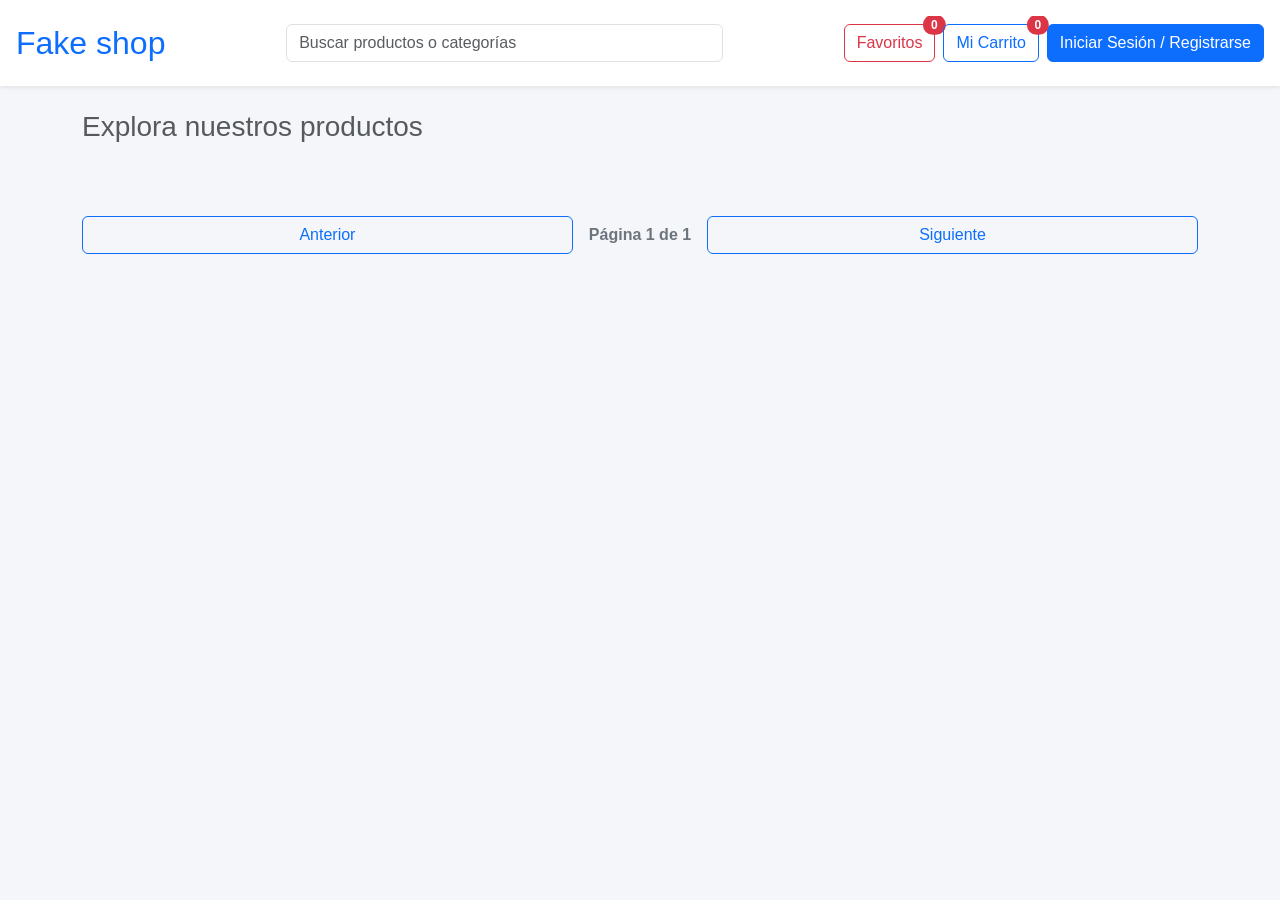
==== commit 7842ac1e: "[MiguelAngelToscuento] user store profile" ====
--- a/src/main/resources/static/catalogo.html
+++ b/src/main/resources/static/catalogo.html
@@ -12,6 +12,18 @@
 
 <body style="background-color: #f4f6f9">
 
+    <!---contenedor de notificaciones flotantes-->
+    <div class="toast-container position-fixed bottom-0 end-0 p-3" style="z-index: 1100;">
+        <div id="toastNotification" class="toast align-items-center text-white border-0 shadow" role="alert"
+            aria-live="assertive" aria-atomic="true">
+            <div class="d-flex p-2">
+                <div class="toast-body fw-bold fs-6" id="toastMensaje">
+                    <!-- El mensaje aparecerá aquí -->
+                </div>
+            </div>
+        </div>
+    </div>
+
     <!-- Barra de navegación principal -->
     <header class="top-nav d-flex justify-content-between align-items-center p-3 bg-white shadow-sm sticky-top">
         <h2 class="logo text-primary m-0">Fake shop</h2>
@@ -67,7 +79,7 @@
         <!-- Controles de paginación del catálogo -->
         <div class="d-flex justify-content-center align-items-center my-4 gap-3">
             <button id="btnAnterior" class="btn btn-outline-primary px-4" onclick="cambiarPagina(-1)">Anterior</button>
-            <span id="textoPaginacion" class="fw-bold text-secondary">Página 1 de 1</span>
+            <span id="textoPaginacion" class="fw-bold text-secondary text-nowrap">Página 1 de 1</span>
             <button id="btnSiguiente" class="btn btn-outline-primary px-4" onclick="cambiarPagina(1)">Siguiente</button>
         </div>
     </div>
